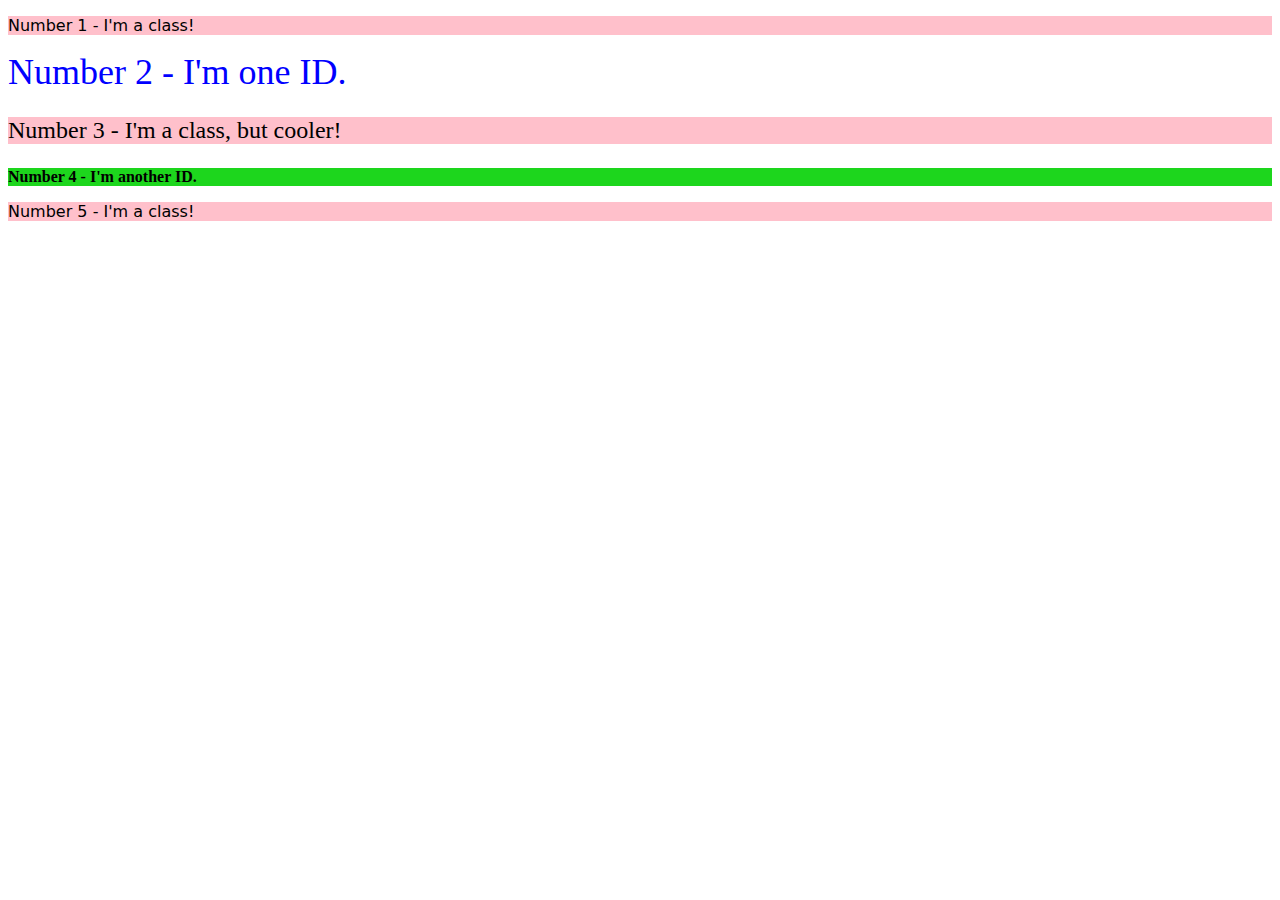
==== foundations/02-class-id-selectors/index.html @ bffe5e2a "added CSS to all five elements" ====
<!DOCTYPE html>
<html lang="en">
<head>
  <meta charset="UTF-8">
  <meta http-equiv="X-UA-Compatible" content="IE=edge">
  <meta name="viewport" content="width=device-width, initial-scale=1.0">
  <title>Class and ID Selectors</title>
  <link rel="stylesheet" href="style.css">
</head>
<body>
  <p class ="odd">Number 1 - I'm a class!</p>
  <div id ="even">Number 2 - I'm one ID.</div>
  <p class ="oddly">Number 3 - I'm a class, but cooler!</p>
  <div id ="number4">Number 4 - I'm another ID.</div>
  <p class ="odd">Number 5 - I'm a class!</p>
</body>
</html>
---- foundations/02-class-id-selectors/style.css ----
.odd {
    background-color: rgb(255, 192, 203);
    font-family: Verdana, DejaVu Sans, sans-serif;
}
.oddly {
    background-color: rgb(255, 192, 203);
    font-size: 24px;
}
#even {
    color: #0000ff;
    font-size: 36px;
}

#number4 {
    background-color: #1dd61d;
    font-weight: bold;
    color: #000000
}
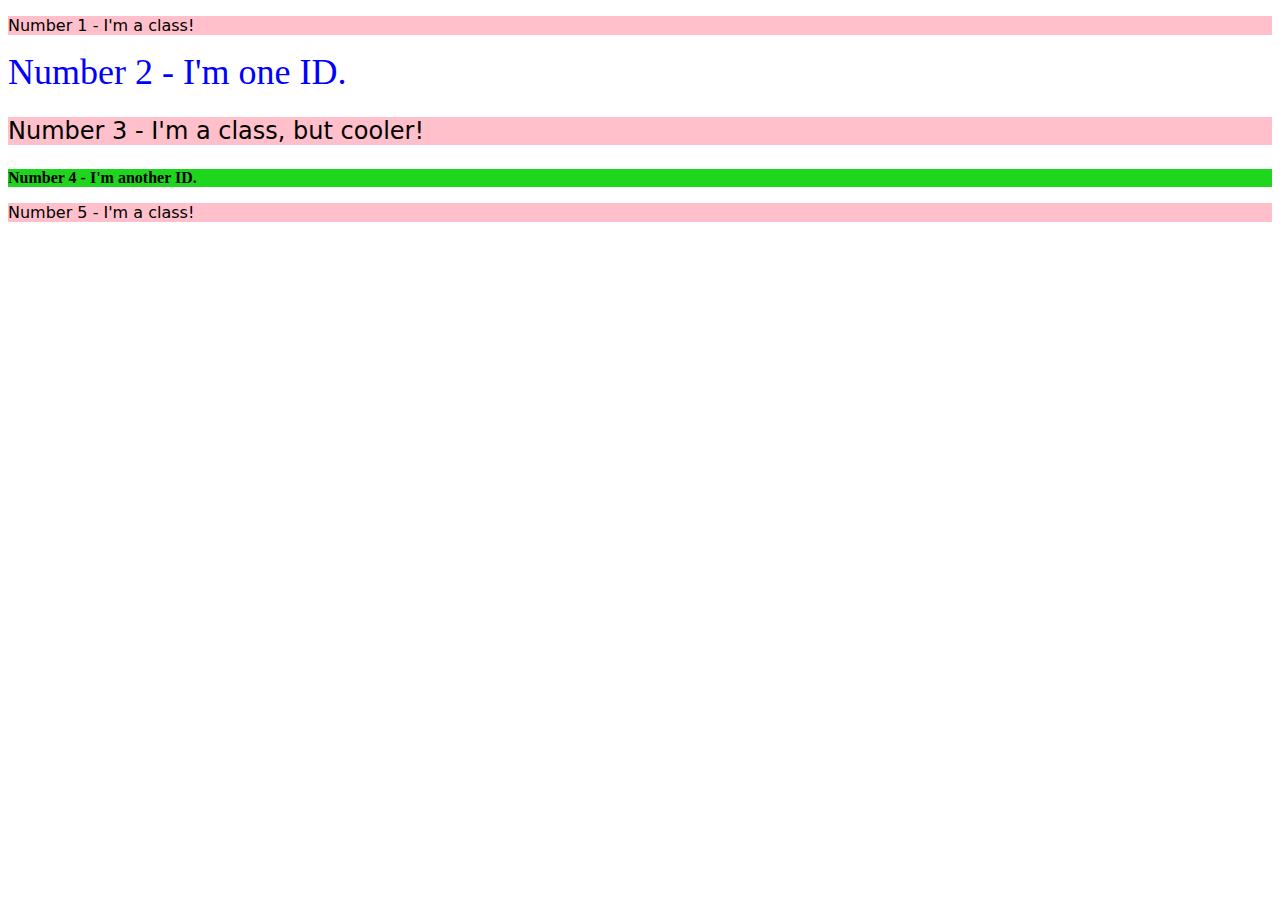
==== commit 27d0b75d: "Added second class to element 3" ====
--- a/foundations/02-class-id-selectors/index.html
+++ b/foundations/02-class-id-selectors/index.html
@@ -10,7 +10,7 @@
 <body>
   <p class ="odd">Number 1 - I'm a class!</p>
   <div id ="even">Number 2 - I'm one ID.</div>
-  <p class ="oddly">Number 3 - I'm a class, but cooler!</p>
+  <p class ="odd oddly">Number 3 - I'm a class, but cooler!</p>
   <div id ="number4">Number 4 - I'm another ID.</div>
   <p class ="odd">Number 5 - I'm a class!</p>
 </body>
--- a/foundations/02-class-id-selectors/style.css
+++ b/foundations/02-class-id-selectors/style.css
@@ -3,7 +3,6 @@
     font-family: Verdana, DejaVu Sans, sans-serif;
 }
 .oddly {
-    background-color: rgb(255, 192, 203);
     font-size: 24px;
 }
 #even {
